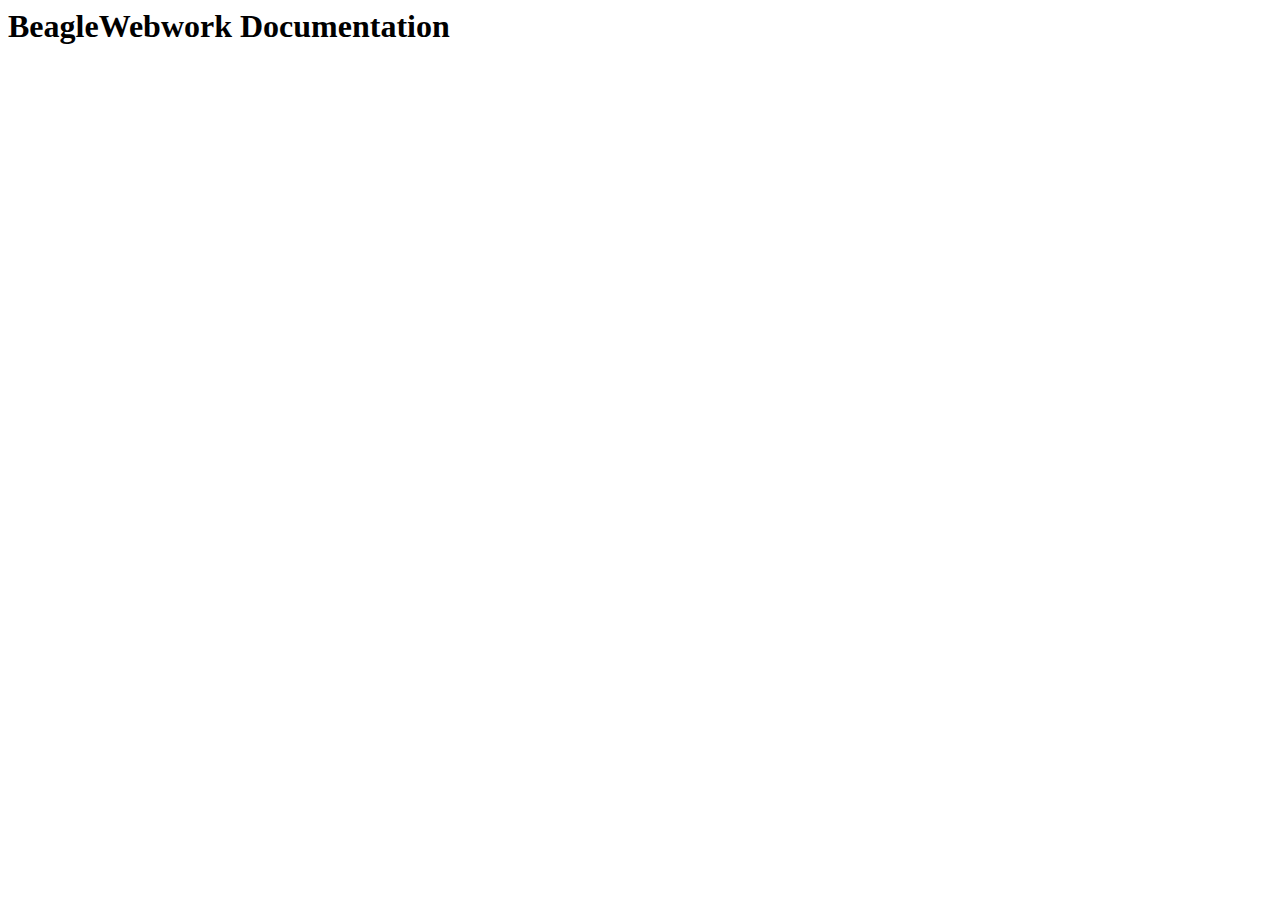
==== docs/docs.html @ fc2ab024 "first commit" ====
<html lang="en">
<head>
    <meta charset="UTF-8">
    <meta name="viewport" content="width=device-width, initial-scale=1.0">
    <link rel="stylesheet" href="">
    <title>BeagleWebwork</title>
</head>
<body>
    <h1>BeagleWebwork Documentation</h1>
</body>
</html>
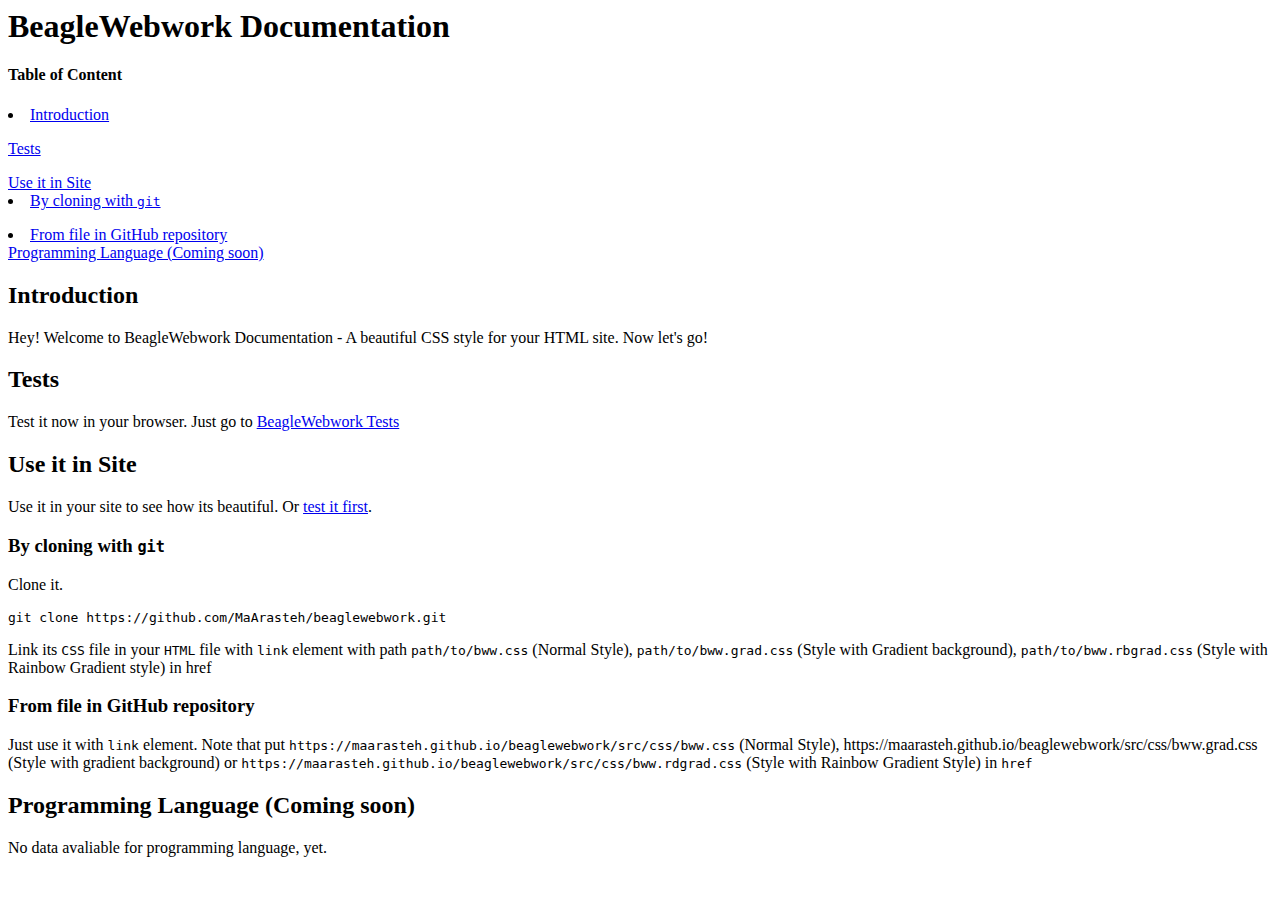
==== commit b571357e: "Documentation, Added 'Test'" ====
--- a/docs/docs.html
+++ b/docs/docs.html
@@ -2,10 +2,40 @@
 <head>
     <meta charset="UTF-8">
     <meta name="viewport" content="width=device-width, initial-scale=1.0">
-    <link rel="stylesheet" href="">
+    <link rel="stylesheet" href="https://maarasteh.github.io/beaglewebwork/src/css/bww.grad.css">
     <title>BeagleWebwork</title>
 </head>
 <body>
     <h1>BeagleWebwork Documentation</h1>
+    <h4>Table of Content</h4>
+    <li>
+        <a href="#intro">Introduction</a>
+        <p></p>
+        <a href="#tests">Tests</a>
+        <p></p>
+        <a href="#use">Use it in Site</a>
+        <li>
+            <a href="#cloninggit">By cloning with <code>git</code></a>
+            <p></p>
+            <li>
+                <a href="#fromgithub">From file in GitHub repository</a>
+            </li>
+        </li>
+        <a href="#proglang">Programming Language (Coming soon)</a>
+    </li>
+    <h2 id="intro">Introduction</h2>
+    <p>Hey! Welcome to BeagleWebwork Documentation - A beautiful CSS style for your HTML site. Now let's go!</p>
+    <h2 id="tests">Tests</h2>
+    <p>Test it now in your browser. Just go to <a href="../tests/tests.html">BeagleWebwork Tests</a></p>
+    <h2 id="use">Use it in Site</h2>
+    <p>Use it in your site to see how its beautiful. Or <a href="#tests">test it first</a>.</p>
+    <h3 id="cloninggit">By cloning with <code>git</code></h3>
+    <p>Clone it. </p>
+    <code>git clone https://github.com/MaArasteh/beaglewebwork.git</code>
+    <p>Link its <code>CSS</code> file in your <code>HTML</code> file with <code>link</code> element with path <code>path/to/bww.css</code> (Normal Style), <code>path/to/bww.grad.css</code> (Style with Gradient background), <code>path/to/bww.rbgrad.css</code> (Style with Rainbow Gradient style) in href</p>
+    <h3 id="fromgithub">From file in GitHub repository</h3>
+    <p>Just use it with <code>link</code> element. Note that put <code>https://maarasteh.github.io/beaglewebwork/src/css/bww.css</code> (Normal Style), https://maarasteh.github.io/beaglewebwork/src/css/bww.grad.css</code> (Style with gradient background) or <code>https://maarasteh.github.io/beaglewebwork/src/css/bww.rdgrad.css</code> (Style with Rainbow Gradient Style) in <code>href</code></p>
+    <h2 id="proglang">Programming Language (Coming soon)</h2>
+    <p>No data avaliable for programming language, yet. </p>
 </body>
 </html>